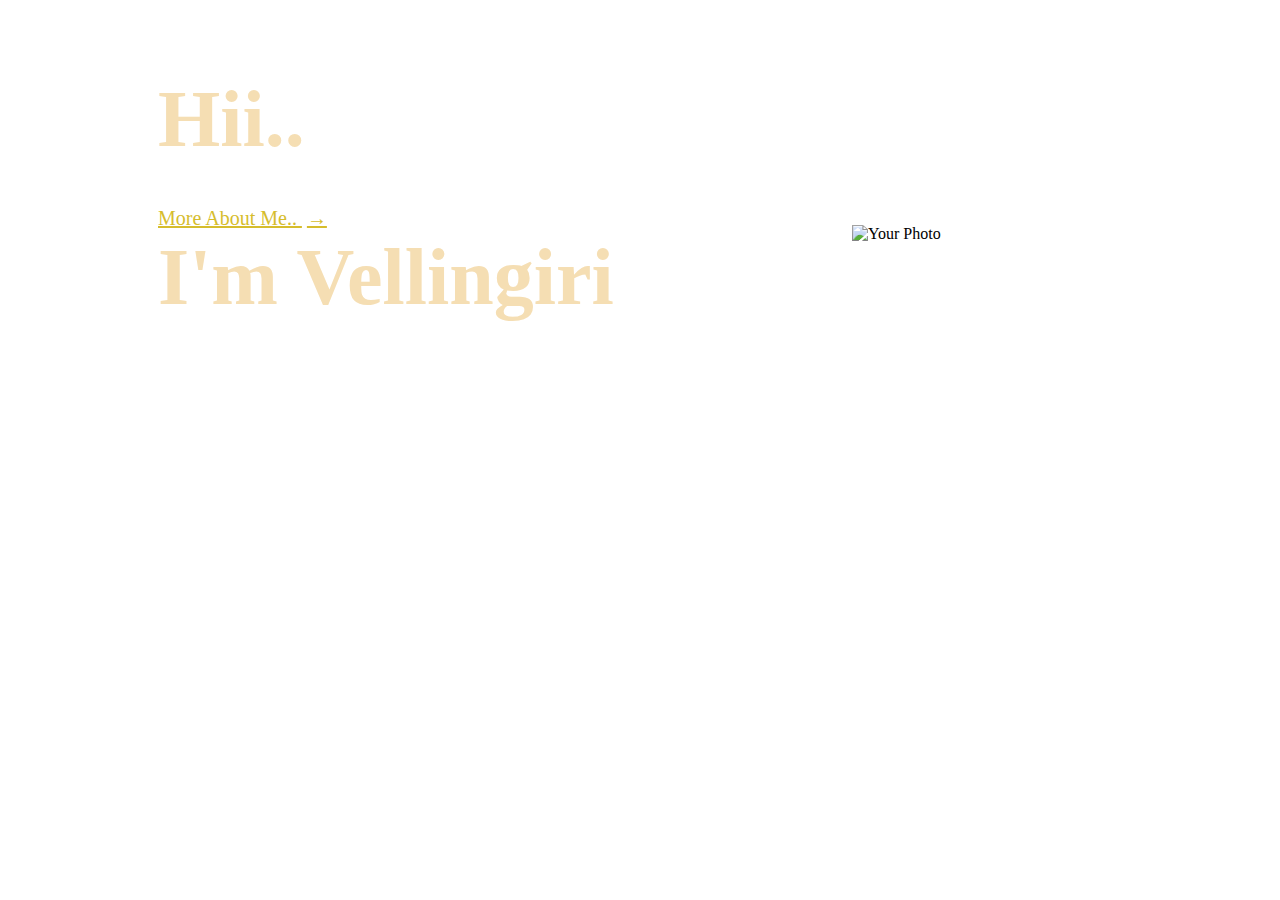
==== index.html @ f1a8b60c "Update and rename INDEX.html to index.html" ====
<!DOCTYPE html>
<html>
<head>
    <link rel="stylesheet" href="./style.css">
</head>
<body>
    <div class="container">
        <div class="content">
            <!-- Your content goes here -->
            <h2 class="profile">Hii..</h2>
            <h1 class="profile">I'm Vellingiri</h1>
            <p id="profilePara">Web development is my digital canvas, 
                <br>
                 where every line of code paints a picture of my passion.</p>
        </div>
        <img src="./5_6122645986922729085.png" alt="Your Photo" class="photo">
    </div>
    <br>
    <a id="moreabout" href="aboutme.html">More About Me.. </a>
    
</body>
</html>
---- style.css ----
body{
    background-image: url(./fog.jpg.jpg);
}

.container {
    display: flex;
    justify-content: space-between;
    align-items: center;
}

.content {
    width: 70%; 
}


.photo {
    width: 34%; 
    margin-right: 10px; 
}

.profile{
    color: wheat;
    font-size: 80px;
    position: relative;
    left: 150px;
    font-family: Georgia, 'Times New Roman', Times, serif;
}

#profilePara{
    color: white;
    font-family:'Trebuchet MS', 'Lucida Sans Unicode', 'Lucida Grande', 'Lucida Sans', Arial, sans-serif;
    font-size: 25px;
    position: relative;
    left: 150px;
}

#moreabout{
    color: rgb(214, 189, 45);
    font-size: 20px;
    position: relative;
    left: 150px;
    bottom: 270px;
}
#moreabout::after {
    content: "\2192"; 
    margin-left: 5px; 
}
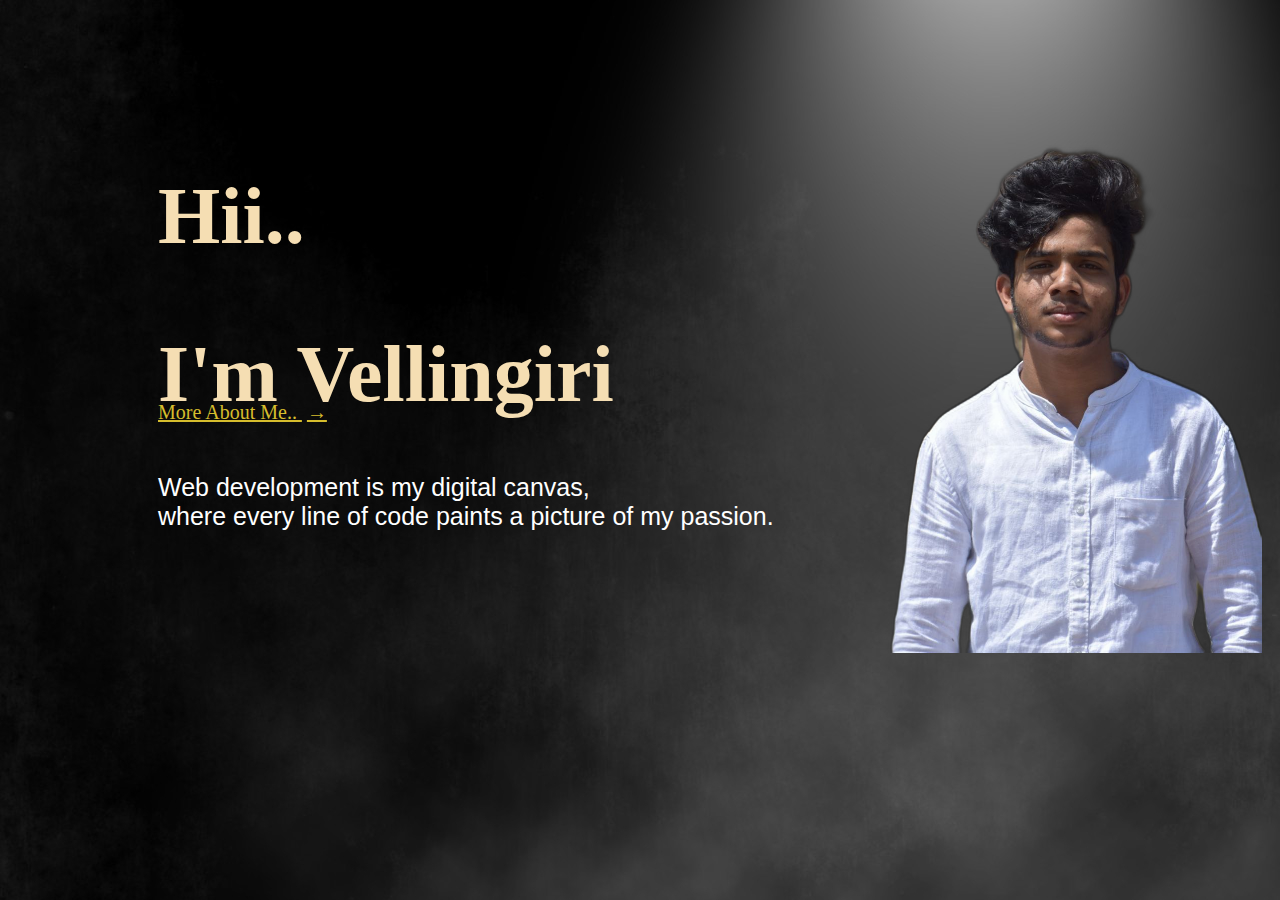
==== commit a4d45644: "linked script file" ====
--- a/index.html
+++ b/index.html
@@ -2,6 +2,7 @@
 <html>
 <head>
     <link rel="stylesheet" href="./style.css">
+    <script src="./style.js"></script>
 </head>
 <body>
     <div class="container">
--- a/style.css
+++ b/style.css
@@ -1,5 +1,5 @@
 body{
-    background-image: url(./fog.jpg.jpg);
+    background-image: url(./fog.jpg);
 }
 
 .container {
@@ -44,4 +44,4 @@
 #moreabout::after {
     content: "\2192"; 
     margin-left: 5px; 
-}+}
